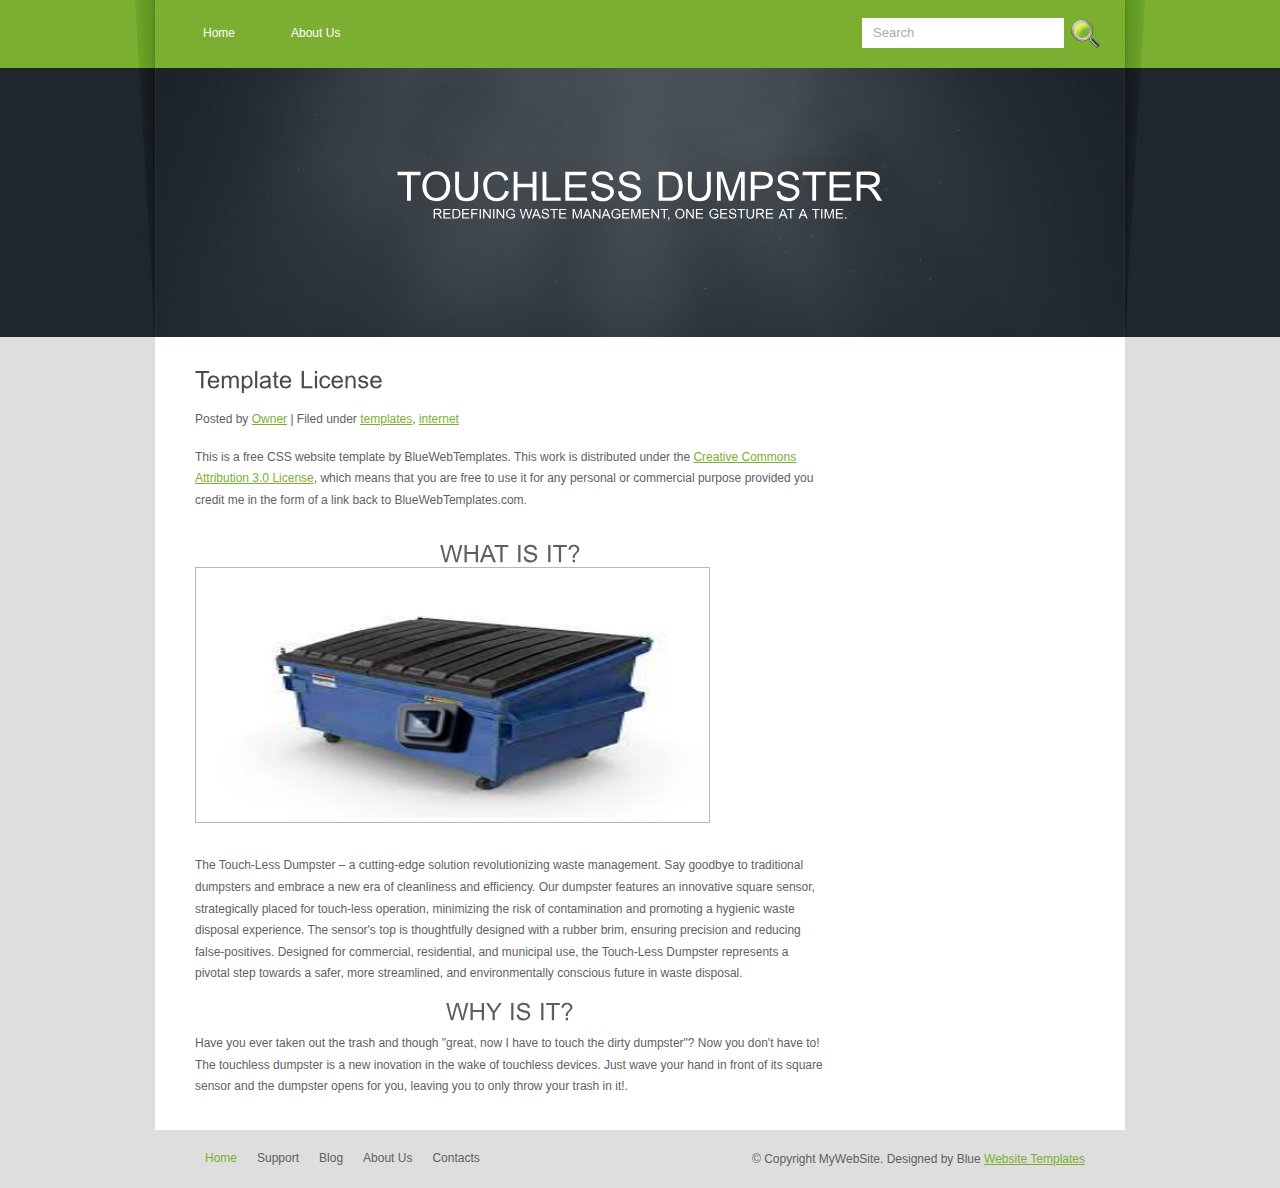
==== index.html @ 8100cb67 "Update index.html" ====
<!DOCTYPE html PUBLIC "-//W3C//DTD XHTML 1.0 Transitional//EN" "http://www.w3.org/TR/xhtml1/DTD/xhtml1-transitional.dtd">
<html xmlns="http://www.w3.org/1999/xhtml">
<head>
<title>Touchless Dumpster</title>
<link rel="icon" type="image/x-icon" href="favicon.ico">
<meta http-equiv="Content-Type" content="text/html; charset=UTF-8" />
<link href="style.css" rel="stylesheet" type="text/css" />
<script type="text/javascript" src="cufon-yui.js"></script>
<script type="text/javascript" src="arial.js"></script>
<script type="text/javascript" src="cuf_run.js"></script>
</head>
<body>
<div class="main">
  <div class="header">
    <div class="header_resize">
      <div class="menu_nav">
        <ul>
          <li class="active"><a href="index.html">Home</a></li>
          <li><a href="about.html">About Us</a></li>
        </ul>
        <div class="clr"></div>
      </div>
      <div class="searchform">
        <form id="formsearch" name="formsearch" method="post" action="#">
          <input name="button_search" src="search_btn.gif" class="button_search" type="image" />
          <span>
          <input name="editbox_search" class="editbox_search" id="editbox_search" maxlength="80" value="Search" type="text" />
          </span>
        </form>
      </div>
      <div class="clr"></div>
      <div class="logo">
        <h1><a href="index.html">Touchless Dumpster<br />
          <small>Redefining Waste Management, One Gesture at a Time.</small></a></h1>
      </div>
    </div>
  </div>
  <div class="content">
    <div class="content_resize">
      <div class="mainbar">
        <div class="article">
          <h2><span>Template License</span></h2>
          <p>Posted by <a href="#">Owner</a> | Filed under <a href="#">templates</a>, <a href="#">internet</a></p>
          <p>This is a free CSS website template by BlueWebTemplates. This work is distributed under the <a href="http://creativecommons.org/licenses/by/3.0/">Creative Commons Attribution 3.0 License</a>, which means that you are free to use it for any personal or commercial purpose provided you credit me in the form of a link back to BlueWebTemplates.com.</p>
        </div>
        <div class="article">
          <h1 style="font:normal 24px Arial, Helvetica, sans-serif; color:#5F5F5F;">What is it?</h1>
          <img src="dumpster_closed.png" width="505" height="246" alt="" />
          <p>The Touch-Less Dumpster – a cutting-edge solution revolutionizing waste management. Say goodbye to traditional dumpsters and embrace a new era of cleanliness and efficiency. Our dumpster features an innovative square sensor, strategically placed for touch-less operation, minimizing the risk of contamination and promoting a hygienic waste disposal experience. The sensor's top is thoughtfully designed with a rubber brim, ensuring precision and reducing false-positives. Designed for commercial, residential, and municipal use, the Touch-Less Dumpster represents a pivotal step towards a safer, more streamlined, and environmentally conscious future in waste disposal.</p>
		  <h1 style="font:normal 24px Arial, Helvetica, sans-serif; color:#5F5F5F;">Why is it?</h1>
		  <p>Have you ever taken out the trash and though "great, now I have to touch the dirty dumpster"? Now you don't have to! The touchless dumpster is a new inovation in the wake of touchless devices. Just wave your hand in front of its square sensor and the dumpster opens for you, leaving you to only throw your trash in it!.</p>
        </div>
      </div>

      <div class="clr"></div>
    </div>
  </div>

  <div class="footer">
    <div class="footer_resize">
      <p class="lf">&copy; Copyright MyWebSite. Designed by Blue <a href="http://www.bluewebtemplates.com/">Website Templates</a></p>
      <ul class="fmenu">
        <li class="active"><a href="index.html">Home</a></li>
        <li><a href="support.html">Support</a></li>
        <li><a href="blog.html">Blog</a></li>
        <li><a href="about.html">About Us</a></li>
        <li><a href="contact.html">Contacts</a></li>
      </ul>
      <div class="clr"></div>
    </div>
  </div>
</div>
</body>
</html>
---- style.css ----
/*
Design by http://www.bluewebtemplates.com
Released for free under a Creative Commons Attribution 3.0 License
*/
@charset "utf-8";
body { margin:0; padding:0; width:100%; color:#5f5f5f; font:normal 12px/1.8em Arial, Helvetica, sans-serif;}
html, .main { padding:0; margin:0; background:#dedede;}
.clr { clear:both; padding:0; margin:0; width:100%; font-size:0px; line-height:0px;}
h1 { margin:0; padding:0; color:#fff; font:normal 40px/1.2em Arial, Helvetica, sans-serif; text-transform:uppercase; text-align:center;}
h1 a, h1 a:hover { color:#fff; text-decoration:none;}
h1 span { color:#007236;}
h1 small { font:normal 13px/1.2em Arial, Helvetica, sans-serif;}
h2 { font:normal 24px Arial, Helvetica, sans-serif; color:#4b4b4b; padding:8px 0; margin:8px 0;}
p { margin:8px 0; padding:0 0 8px 0; font:normal 12px/1.8em Arial, Helvetica, sans-serif;}
a { color:#7baf30; text-decoration:underline;}

.header, .content, .menu_nav, .fbg, .footer, form, ol, ol li, ul, .content .mainbar, .content .sidebar { margin:0; padding:0;}
.content_resize, .fbg_resize, .footer_resize { margin:0 auto; padding:0 40px; width:890px;}

/* header */
.header { background:url(header_bg.jpg) repeat-x center top;}
.header_resize { margin:0 auto; padding:0; width:970px; height:337px;}
.header .logo { padding:100px 0 0;}

/* menu */
.menu_nav { padding-left:20px; float:left; width:auto;}
.menu_nav ul { list-style:none;}
.menu_nav ul li { margin:0 4px; float:left;}
.menu_nav ul li a { display:block; margin:0; padding:23px 24px; color:#fff; text-decoration:none;}
.menu_nav ul li.active a, .menu_nav ul li a:hover { background:url(images/menu_a.gif) repeat top;}

/* search */
.searchform { float:right; width:auto;}
#formsearch { margin:0; padding:12px 20px 0 0;}
#formsearch span { display:block; margin:6px 0; padding:0 8px 0 11px !important; padding:0 4px 0 6px; float:right; width:183px; background:#fff url(images/search.gif) no-repeat top left;}
#formsearch input.editbox_search { margin:0; padding:5px 0; float:left; width:180px; height:20px; border:none; background:none; font:normal 13px/20px Arial, Helvetica, sans-serif; color:#a8acb2;}
#formsearch input.button_search { margin:6px 0 0 0; padding:0; border:none; float:right;}

/* content */
.content_resize { padding-right:0; padding-top:16px; width:930px; background-color:#fff;}
.content .mainbar { float:left; width:630px;}
.content .mainbar img { margin-bottom:24px; padding:4px; border:1px solid #b7b7b7; background-color:#fff;}
.content .mainbar img.fl { float:left; margin-right:12px;}
.content .mainbar .article, .content .sidebar .gadget { margin:0; padding:0 0 16px 0;}
.content .sidebar { float:right; width:276px;}
ul.sb_menu, ul.ex_menu { margin:0; padding:0; list-style:none; color:#959595;}
ul.sb_menu li, ul.ex_menu li { margin:0; background:url(images/li.gif) no-repeat 0 12px;}
ul.sb_menu li { padding:4px 0; border-bottom:1px solid #e3e3e3; width:220px;}
ul.ex_menu li { padding:4px 0 8px;}
ul.sb_menu li a, ul.ex_menu li a { color:#5f5f5f; text-decoration:none; margin-left:-16px; padding-left:16px;}
ul.sb_menu li a:hover, ul.ex_menu li a:hover { color:#7baf30; font-weight:bold; background:url(images/li_a.gif) no-repeat left center;}
ul.sb_menu li a:hover { text-decoration:underline;}
ul.ex_menu li a:hover { text-decoration:none;}

/* subpages */
.content .mainbar .comment { margin:0; padding:16px 0 0 0;}
.content .mainbar .comment img.userpic { border:1px solid #dedede; margin:10px 16px 0 0; padding:0; float:left;}

/* fbg */
.fbg_resize { background-color:#fff; padding:24px 40px;}
.fbg img { border:1px solid #d6d6d6;}
.fbg .col { margin:0; float:left;}
.fbg .c1 { padding:0 16px 0 0; width:296px;}
.fbg .c2 { padding:0 16px; width:240px;}
.fbg .c3 { padding:0 0 0 16px; width:290px;}
.fbg .c1 img { margin:8px 16px 4px 0; float:left;}

/* footer */
.footer { padding:16px;}
.footer p.lf { margin:0; padding:4px 0; float:right; width:auto; line-height:1.5em;}
ul.fmenu { margin:0; padding:2px 0; list-style:none; float:left; width:auto;}
ul.fmenu li { margin:0; padding:0 4px; float:left;}
ul.fmenu li a { color:#5f5f5f; text-decoration:none; padding:2px 6px;}
ul.fmenu li a:hover, ul.fmenu li.active a { color:#7baf30;}
ul.fmenu li a:hover { text-decoration:underline;}

/* form */
ol { list-style:none;}
ol li { display:block; clear:both;}
ol li label { display:block; margin:0; padding:16px 0 0 0;}
ol li input.text { width:480px; border:1px solid #c0c0c0; margin:2px 0; padding:5px 2px; height:16px; background:#fff;}
ol li textarea { width:480px; border:1px solid #c0c0c0; margin:2px 0; padding:2px; background:#fff;}
ol li .send { margin:16px 0 0 0;}
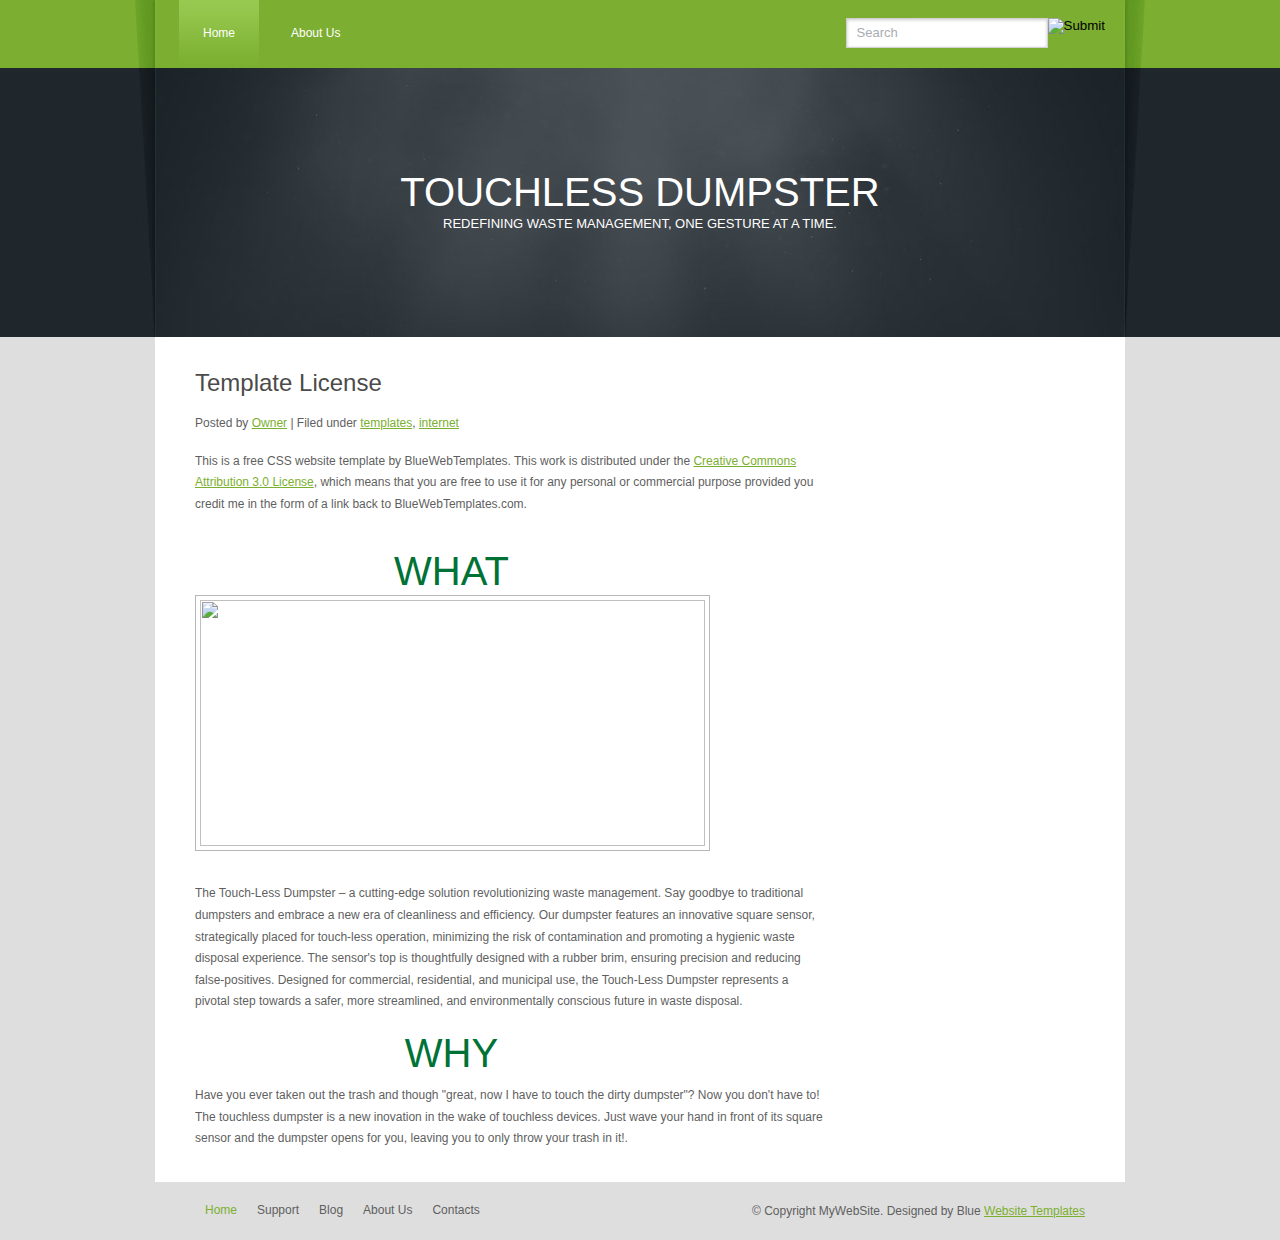
==== commit 089a78cb: "Update index.html" ====
--- a/index.html
+++ b/index.html
@@ -2,12 +2,13 @@
 <html xmlns="http://www.w3.org/1999/xhtml">
 <head>
 <title>Touchless Dumpster</title>
-<link rel="icon" type="image/x-icon" href="favicon.ico">
+<link rel="icon" type="image/x-icon" href="images/favicon.ico">
 <meta http-equiv="Content-Type" content="text/html; charset=UTF-8" />
+<meta name="viewport" content="width=device-width, initial-scale=1">
 <link href="style.css" rel="stylesheet" type="text/css" />
-<script type="text/javascript" src="cufon-yui.js"></script>
-<script type="text/javascript" src="arial.js"></script>
-<script type="text/javascript" src="cuf_run.js"></script>
+<script type="text/javascript" src="js/cufon-yui.js"></script>
+<script type="text/javascript" src="js/arial.js"></script>
+<script type="text/javascript" src="js/cuf_run.js"></script>
 </head>
 <body>
 <div class="main">
@@ -16,13 +17,13 @@
       <div class="menu_nav">
         <ul>
           <li class="active"><a href="index.html">Home</a></li>
-          <li><a href="about.html">About Us</a></li>
+          <li><a href="support.html">About Us</a></li>
         </ul>
         <div class="clr"></div>
       </div>
       <div class="searchform">
         <form id="formsearch" name="formsearch" method="post" action="#">
-          <input name="button_search" src="search_btn.gif" class="button_search" type="image" />
+          <input name="button_search" src="images/search_btn.gif" class="button_search" type="image" />
           <span>
           <input name="editbox_search" class="editbox_search" id="editbox_search" maxlength="80" value="Search" type="text" />
           </span>
@@ -44,10 +45,10 @@
           <p>This is a free CSS website template by BlueWebTemplates. This work is distributed under the <a href="http://creativecommons.org/licenses/by/3.0/">Creative Commons Attribution 3.0 License</a>, which means that you are free to use it for any personal or commercial purpose provided you credit me in the form of a link back to BlueWebTemplates.com.</p>
         </div>
         <div class="article">
-          <h1 style="font:normal 24px Arial, Helvetica, sans-serif; color:#5F5F5F;">What is it?</h1>
-          <img src="dumpster_closed.png" width="505" height="246" alt="" />
+          <h1 class="h1_diff"><span>What</span> is it?</h1>
+          <img src="images/dumpster_closed.png" width="505" height="246" alt="" />
           <p>The Touch-Less Dumpster – a cutting-edge solution revolutionizing waste management. Say goodbye to traditional dumpsters and embrace a new era of cleanliness and efficiency. Our dumpster features an innovative square sensor, strategically placed for touch-less operation, minimizing the risk of contamination and promoting a hygienic waste disposal experience. The sensor's top is thoughtfully designed with a rubber brim, ensuring precision and reducing false-positives. Designed for commercial, residential, and municipal use, the Touch-Less Dumpster represents a pivotal step towards a safer, more streamlined, and environmentally conscious future in waste disposal.</p>
-		  <h1 style="font:normal 24px Arial, Helvetica, sans-serif; color:#5F5F5F;">Why is it?</h1>
+		  <h1 class="h1_diff"><span>Why</span> is it?</h1>
 		  <p>Have you ever taken out the trash and though "great, now I have to touch the dirty dumpster"? Now you don't have to! The touchless dumpster is a new inovation in the wake of touchless devices. Just wave your hand in front of its square sensor and the dumpster opens for you, leaving you to only throw your trash in it!.</p>
         </div>
       </div>
--- a/style.css
+++ b/style.css
@@ -18,7 +18,7 @@
 .content_resize, .fbg_resize, .footer_resize { margin:0 auto; padding:0 40px; width:890px;}
 
 /* header */
-.header { background:url(header_bg.jpg) repeat-x center top;}
+.header { background:url('header_bg.jpg') repeat-x center top;}
 .header_resize { margin:0 auto; padding:0; width:970px; height:337px;}
 .header .logo { padding:100px 0 0;}
 
@@ -27,12 +27,12 @@
 .menu_nav ul { list-style:none;}
 .menu_nav ul li { margin:0 4px; float:left;}
 .menu_nav ul li a { display:block; margin:0; padding:23px 24px; color:#fff; text-decoration:none;}
-.menu_nav ul li.active a, .menu_nav ul li a:hover { background:url(images/menu_a.gif) repeat top;}
+.menu_nav ul li.active a, .menu_nav ul li a:hover { background:url(menu_a.gif) repeat top;}
 
 /* search */
 .searchform { float:right; width:auto;}
 #formsearch { margin:0; padding:12px 20px 0 0;}
-#formsearch span { display:block; margin:6px 0; padding:0 8px 0 11px !important; padding:0 4px 0 6px; float:right; width:183px; background:#fff url(images/search.gif) no-repeat top left;}
+#formsearch span { display:block; margin:6px 0; padding:0 8px 0 11px !important; padding:0 4px 0 6px; float:right; width:183px; background:#fff url(search.gif) no-repeat top left;}
 #formsearch input.editbox_search { margin:0; padding:5px 0; float:left; width:180px; height:20px; border:none; background:none; font:normal 13px/20px Arial, Helvetica, sans-serif; color:#a8acb2;}
 #formsearch input.button_search { margin:6px 0 0 0; padding:0; border:none; float:right;}
 
@@ -44,11 +44,11 @@
 .content .mainbar .article, .content .sidebar .gadget { margin:0; padding:0 0 16px 0;}
 .content .sidebar { float:right; width:276px;}
 ul.sb_menu, ul.ex_menu { margin:0; padding:0; list-style:none; color:#959595;}
-ul.sb_menu li, ul.ex_menu li { margin:0; background:url(images/li.gif) no-repeat 0 12px;}
+ul.sb_menu li, ul.ex_menu li { margin:0; background:url(li.gif) no-repeat 0 12px;}
 ul.sb_menu li { padding:4px 0; border-bottom:1px solid #e3e3e3; width:220px;}
 ul.ex_menu li { padding:4px 0 8px;}
 ul.sb_menu li a, ul.ex_menu li a { color:#5f5f5f; text-decoration:none; margin-left:-16px; padding-left:16px;}
-ul.sb_menu li a:hover, ul.ex_menu li a:hover { color:#7baf30; font-weight:bold; background:url(images/li_a.gif) no-repeat left center;}
+ul.sb_menu li a:hover, ul.ex_menu li a:hover { color:#7baf30; font-weight:bold; background:url(li_a.gif) no-repeat left center;}
 ul.sb_menu li a:hover { text-decoration:underline;}
 ul.ex_menu li a:hover { text-decoration:none;}
 
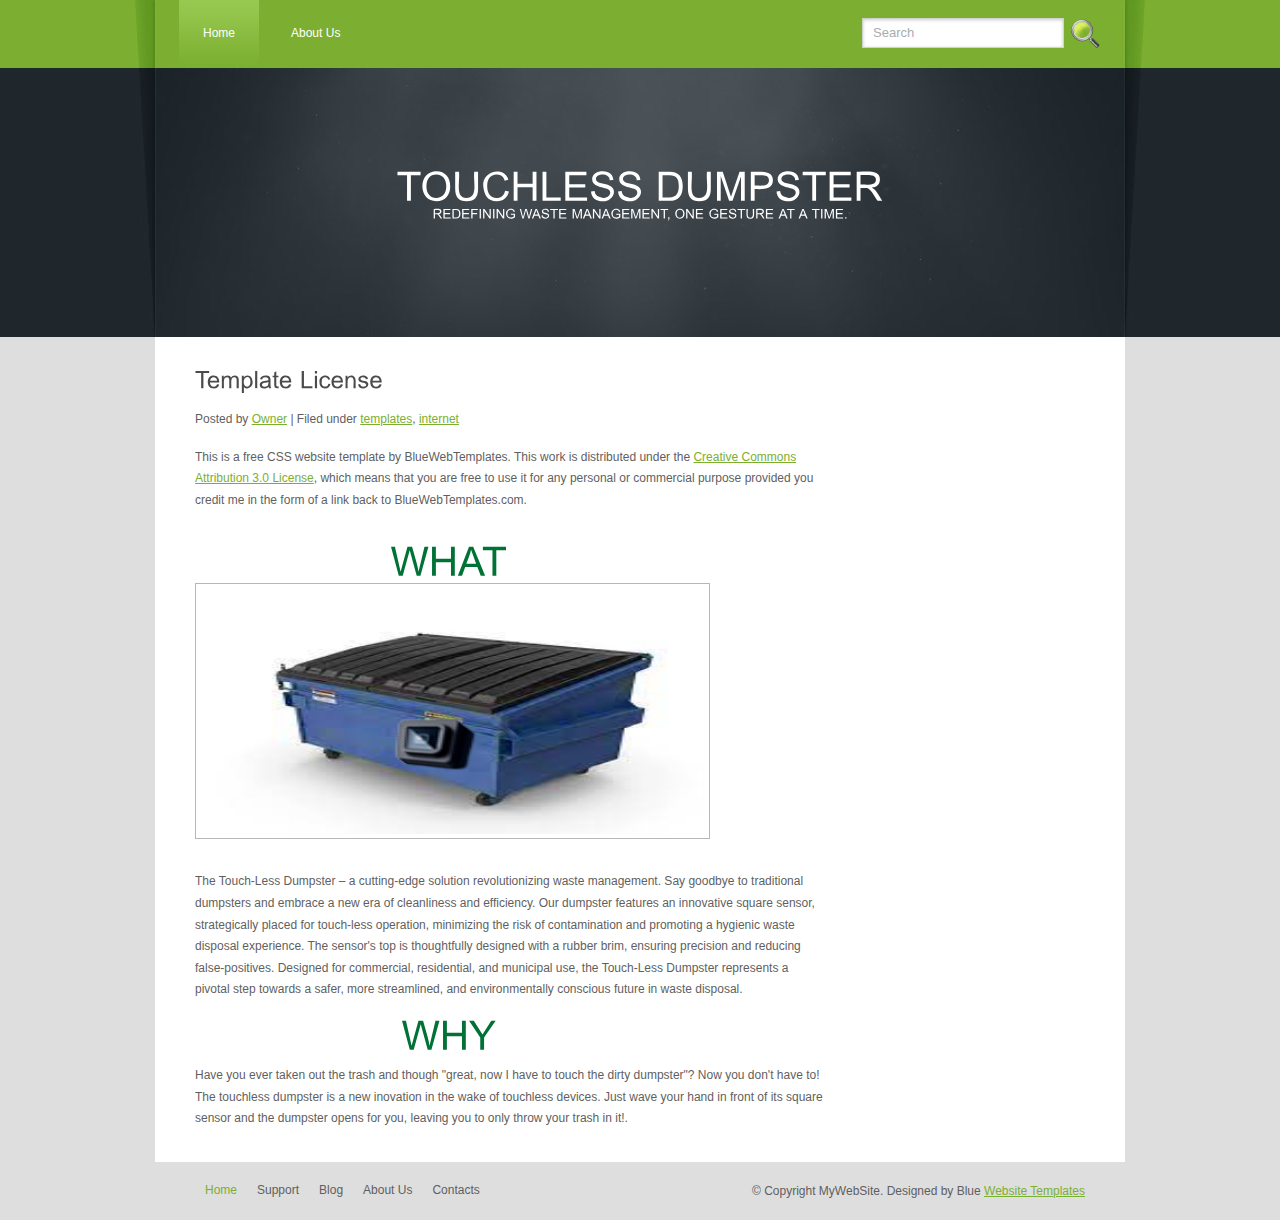
==== commit 7cc012ba: "Update index.html" ====
--- a/index.html
+++ b/index.html
@@ -2,13 +2,13 @@
 <html xmlns="http://www.w3.org/1999/xhtml">
 <head>
 <title>Touchless Dumpster</title>
-<link rel="icon" type="image/x-icon" href="images/favicon.ico">
+<link rel="icon" type="image/x-icon" href="favicon.ico">
 <meta http-equiv="Content-Type" content="text/html; charset=UTF-8" />
 <meta name="viewport" content="width=device-width, initial-scale=1">
 <link href="style.css" rel="stylesheet" type="text/css" />
-<script type="text/javascript" src="js/cufon-yui.js"></script>
-<script type="text/javascript" src="js/arial.js"></script>
-<script type="text/javascript" src="js/cuf_run.js"></script>
+<script type="text/javascript" src="cufon-yui.js"></script>
+<script type="text/javascript" src="arial.js"></script>
+<script type="text/javascript" src="cuf_run.js"></script>
 </head>
 <body>
 <div class="main">
@@ -17,13 +17,13 @@
       <div class="menu_nav">
         <ul>
           <li class="active"><a href="index.html">Home</a></li>
-          <li><a href="support.html">About Us</a></li>
+          <li><a href="about.html">About Us</a></li>
         </ul>
         <div class="clr"></div>
       </div>
       <div class="searchform">
         <form id="formsearch" name="formsearch" method="post" action="#">
-          <input name="button_search" src="images/search_btn.gif" class="button_search" type="image" />
+          <input name="button_search" src="search_btn.gif" class="button_search" type="image" />
           <span>
           <input name="editbox_search" class="editbox_search" id="editbox_search" maxlength="80" value="Search" type="text" />
           </span>
@@ -46,7 +46,7 @@
         </div>
         <div class="article">
           <h1 class="h1_diff"><span>What</span> is it?</h1>
-          <img src="images/dumpster_closed.png" width="505" height="246" alt="" />
+          <img src="dumpster_closed.png" width="505" height="246" alt="" />
           <p>The Touch-Less Dumpster – a cutting-edge solution revolutionizing waste management. Say goodbye to traditional dumpsters and embrace a new era of cleanliness and efficiency. Our dumpster features an innovative square sensor, strategically placed for touch-less operation, minimizing the risk of contamination and promoting a hygienic waste disposal experience. The sensor's top is thoughtfully designed with a rubber brim, ensuring precision and reducing false-positives. Designed for commercial, residential, and municipal use, the Touch-Less Dumpster represents a pivotal step towards a safer, more streamlined, and environmentally conscious future in waste disposal.</p>
 		  <h1 class="h1_diff"><span>Why</span> is it?</h1>
 		  <p>Have you ever taken out the trash and though "great, now I have to touch the dirty dumpster"? Now you don't have to! The touchless dumpster is a new inovation in the wake of touchless devices. Just wave your hand in front of its square sensor and the dumpster opens for you, leaving you to only throw your trash in it!.</p>
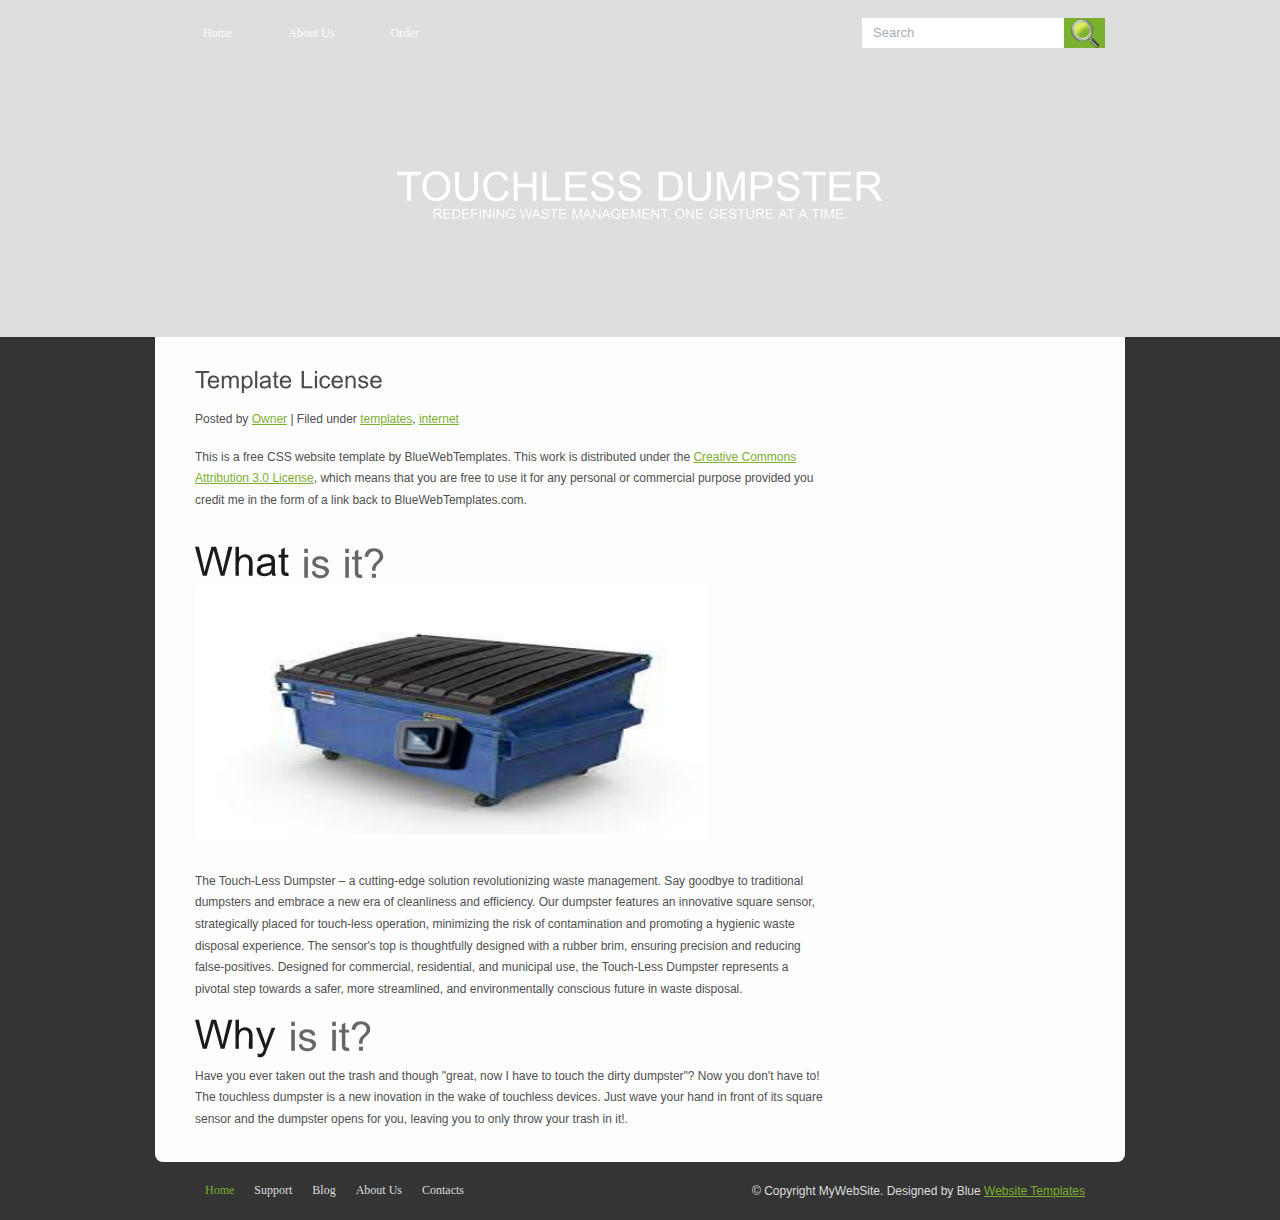
==== commit 96b6f022: "Update index.html" ====
--- a/index.html
+++ b/index.html
@@ -18,6 +18,7 @@
         <ul>
           <li class="active"><a href="index.html">Home</a></li>
           <li><a href="about.html">About Us</a></li>
+          <li><a href="order.html">Order</a></li>
         </ul>
         <div class="clr"></div>
       </div>
--- a/style.css
+++ b/style.css
@@ -3,10 +3,16 @@
 Released for free under a Creative Commons Attribution 3.0 License
 */
 @charset "utf-8";
-body { margin:0; padding:0; width:100%; color:#5f5f5f; font:normal 12px/1.8em Arial, Helvetica, sans-serif;}
-html, .main { padding:0; margin:0; background:#dedede;}
+@font-face {
+  font-family: Raleway;
+  src: url(Raleway-VariableFont_wght.ttf);
+}
+body { margin:0; padding:0; width:100%; color:#505050; font:normal 12px/1.8em Raleway;}
+html, .main { padding:0; margin:0; background-color:#dedede;}
 .clr { clear:both; padding:0; margin:0; width:100%; font-size:0px; line-height:0px;}
 h1 { margin:0; padding:0; color:#fff; font:normal 40px/1.2em Arial, Helvetica, sans-serif; text-transform:uppercase; text-align:center;}
+.h1_diff {margin:0; padding:0; color:#fff; font:normal 40px/1.2em Raleway; color:#666666; text-transform:none; text-align:justify;}
+.h1_diff span {margin:0; padding:0; color:#fff; font:normal 40px/1.2em Arial, Helvetica, sans-serif; color:#1b1b1b;}
 h1 a, h1 a:hover { color:#fff; text-decoration:none;}
 h1 span { color:#007236;}
 h1 small { font:normal 13px/1.2em Arial, Helvetica, sans-serif;}
@@ -18,42 +24,66 @@
 .content_resize, .fbg_resize, .footer_resize { margin:0 auto; padding:0 40px; width:890px;}
 
 /* header */
-.header { background:url('header_bg.jpg') repeat-x center top;}
+.header { background:url(images/header_bg.jpg) repeat-x center top; }
 .header_resize { margin:0 auto; padding:0; width:970px; height:337px;}
-.header .logo { padding:100px 0 0;}
+.header .logo{ padding:100px 0 0;}
 
 /* menu */
 .menu_nav { padding-left:20px; float:left; width:auto;}
 .menu_nav ul { list-style:none;}
-.menu_nav ul li { margin:0 4px; float:left;}
-.menu_nav ul li a { display:block; margin:0; padding:23px 24px; color:#fff; text-decoration:none;}
-.menu_nav ul li.active a, .menu_nav ul li a:hover { background:url(menu_a.gif) repeat top;}
+.menu_nav ul li { margin:0 4px; float:left; }
+.menu_nav ul li a { display:block; margin:0; padding:23px 24px; color:#fff; text-decoration:none; }
+.menu_nav ul li.active a, .menu_nav ul li a:hover { background:url(images/menu_a.gif) repeat top; }
+
+
+        .fancy-button {
+            display: inline-block;
+            padding: 15px 30px;
+            font-size: 18px;
+            font-weight: bold;
+            text-align: center;
+            text-decoration: none;
+            cursor: pointer;
+            border-radius: 8px;
+            transition: background-color 0.3s, color 0.3s;
+            background-color: #b2fa46;
+            color: #ffffff;
+            border: 2px solid #3498db;
+            box-shadow: 0 4px 6px rgba(0, 0, 0, 0.1);
+        }
+
+        .fancy-button:hover {
+            background-color: #2980b9;
+            border-color: #2980b9;
+        }
+
 
 /* search */
 .searchform { float:right; width:auto;}
-#formsearch { margin:0; padding:12px 20px 0 0;}
-#formsearch span { display:block; margin:6px 0; padding:0 8px 0 11px !important; padding:0 4px 0 6px; float:right; width:183px; background:#fff url(search.gif) no-repeat top left;}
+#formsearch { margin:0; padding:12px 20px 0 0; }
+#formsearch span { display:block; margin:6px 0; padding:0 8px 0 11px !important; padding:0 4px 0 6px; float:right; width:183px; background:#fff url(images/search.gif) no-repeat top left;}
 #formsearch input.editbox_search { margin:0; padding:5px 0; float:left; width:180px; height:20px; border:none; background:none; font:normal 13px/20px Arial, Helvetica, sans-serif; color:#a8acb2;}
 #formsearch input.button_search { margin:6px 0 0 0; padding:0; border:none; float:right;}
 
 /* content */
-.content_resize { padding-right:0; padding-top:16px; width:930px; background-color:#fff;}
+.content {background-color: #343434;}
+.content_resize { padding-right:0; padding-top:16px; width:930px; background-color:#fdfdfd; border-radius: 0px 0px 8px 8px;}
 .content .mainbar { float:left; width:630px;}
-.content .mainbar img { margin-bottom:24px; padding:4px; border:1px solid #b7b7b7; background-color:#fff;}
+.content .mainbar img { margin-bottom:24px; padding:4px; background-color:#fff;}
 .content .mainbar img.fl { float:left; margin-right:12px;}
 .content .mainbar .article, .content .sidebar .gadget { margin:0; padding:0 0 16px 0;}
 .content .sidebar { float:right; width:276px;}
 ul.sb_menu, ul.ex_menu { margin:0; padding:0; list-style:none; color:#959595;}
-ul.sb_menu li, ul.ex_menu li { margin:0; background:url(li.gif) no-repeat 0 12px;}
+ul.sb_menu li, ul.ex_menu li { margin:0; background:url(images/li.gif) no-repeat 0 12px;}
 ul.sb_menu li { padding:4px 0; border-bottom:1px solid #e3e3e3; width:220px;}
 ul.ex_menu li { padding:4px 0 8px;}
 ul.sb_menu li a, ul.ex_menu li a { color:#5f5f5f; text-decoration:none; margin-left:-16px; padding-left:16px;}
-ul.sb_menu li a:hover, ul.ex_menu li a:hover { color:#7baf30; font-weight:bold; background:url(li_a.gif) no-repeat left center;}
+ul.sb_menu li a:hover, ul.ex_menu li a:hover { color:#7baf30; font-weight:bold; background:url(images/li_a.gif) no-repeat left center;}
 ul.sb_menu li a:hover { text-decoration:underline;}
 ul.ex_menu li a:hover { text-decoration:none;}
 
 /* subpages */
-.content .mainbar .comment { margin:0; padding:16px 0 0 0;}
+.content .mainbar .comment { margin:0; padding:16px 0 0 0; background-color: #dedede;}
 .content .mainbar .comment img.userpic { border:1px solid #dedede; margin:10px 16px 0 0; padding:0; float:left;}
 
 /* fbg */
@@ -66,11 +96,11 @@
 .fbg .c1 img { margin:8px 16px 4px 0; float:left;}
 
 /* footer */
-.footer { padding:16px;}
-.footer p.lf { margin:0; padding:4px 0; float:right; width:auto; line-height:1.5em;}
+.footer { padding:16px; background-color: #343434;}
+.footer p.lf { margin:0; padding:4px 0; float:right; width:auto; line-height:1.5em; color: #dedede}
 ul.fmenu { margin:0; padding:2px 0; list-style:none; float:left; width:auto;}
 ul.fmenu li { margin:0; padding:0 4px; float:left;}
-ul.fmenu li a { color:#5f5f5f; text-decoration:none; padding:2px 6px;}
+ul.fmenu li a { color:#5f5f5f; text-decoration:none; padding:2px 6px; color: #dedede;}
 ul.fmenu li a:hover, ul.fmenu li.active a { color:#7baf30;}
 ul.fmenu li a:hover { text-decoration:underline;}
 
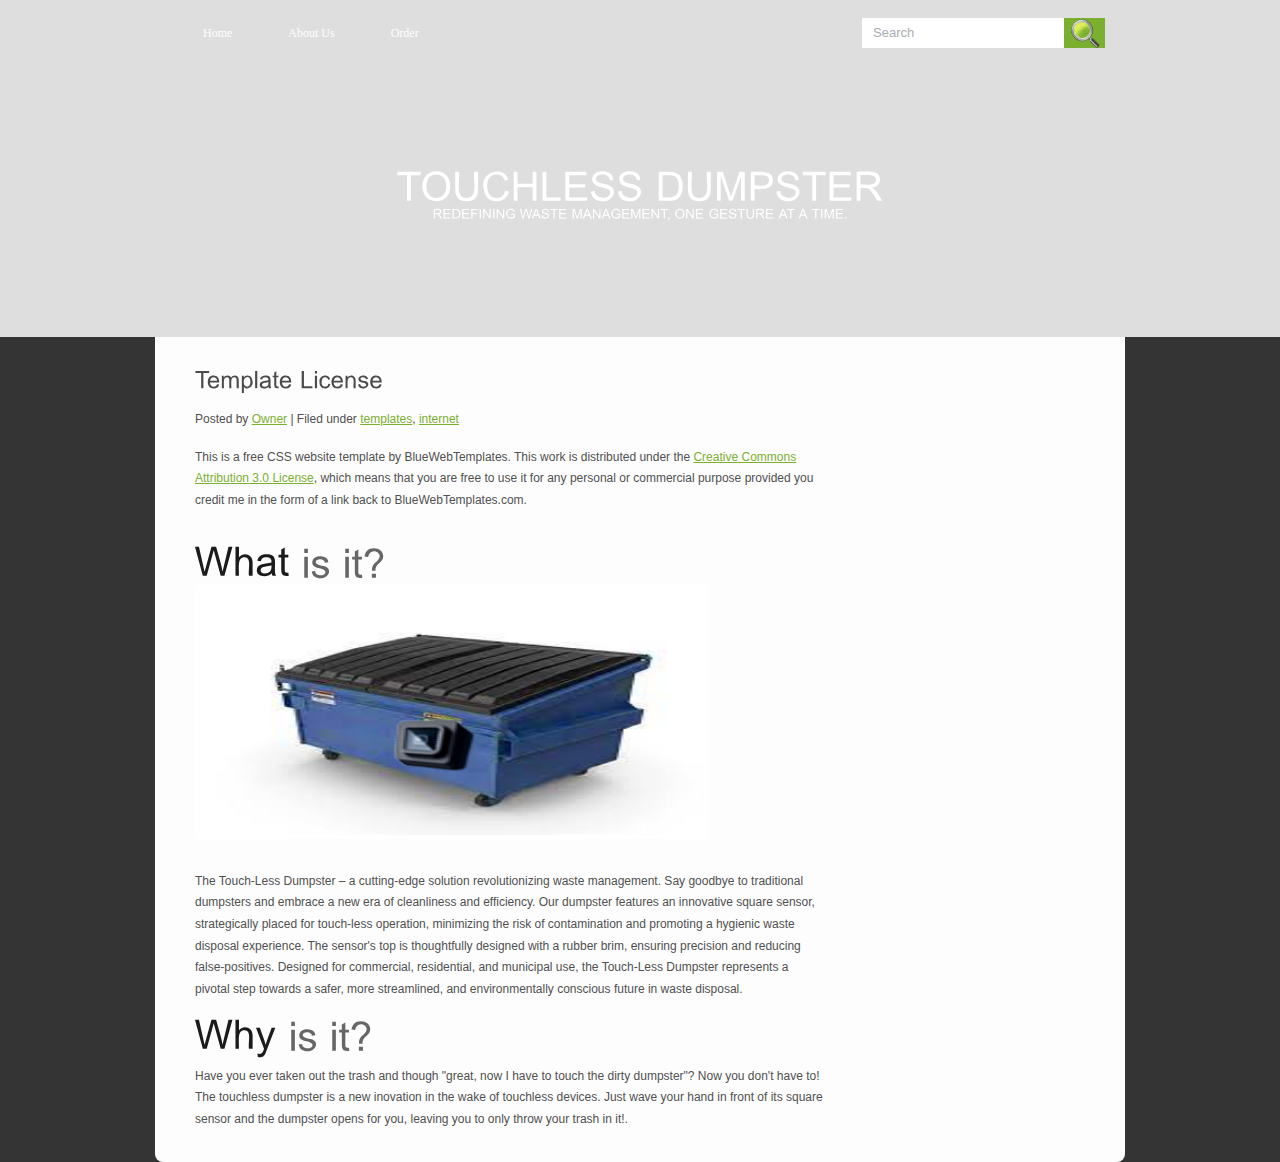
==== commit e1860076: "Update index.html" ====
--- a/index.html
+++ b/index.html
@@ -58,19 +58,7 @@
     </div>
   </div>
 
-  <div class="footer">
-    <div class="footer_resize">
-      <p class="lf">&copy; Copyright MyWebSite. Designed by Blue <a href="http://www.bluewebtemplates.com/">Website Templates</a></p>
-      <ul class="fmenu">
-        <li class="active"><a href="index.html">Home</a></li>
-        <li><a href="support.html">Support</a></li>
-        <li><a href="blog.html">Blog</a></li>
-        <li><a href="about.html">About Us</a></li>
-        <li><a href="contact.html">Contacts</a></li>
-      </ul>
-      <div class="clr"></div>
-    </div>
-  </div>
+
 </div>
 </body>
 </html>
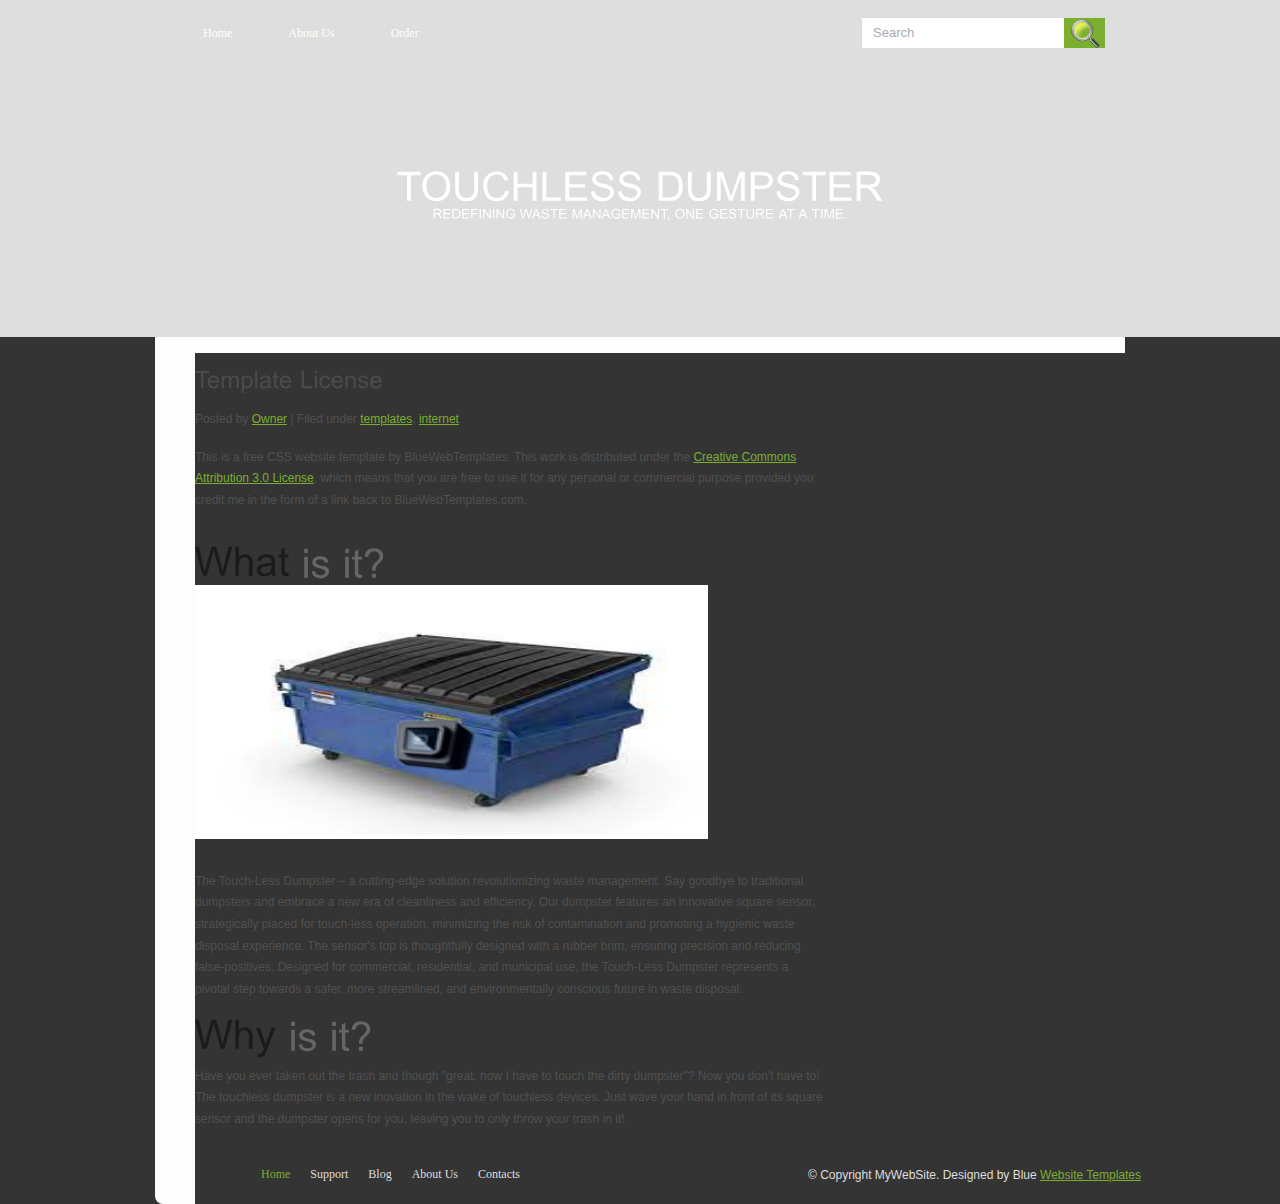
==== commit 593fdbfd: "Update index.html" ====
--- a/index.html
+++ b/index.html
@@ -53,7 +53,19 @@
 		  <p>Have you ever taken out the trash and though "great, now I have to touch the dirty dumpster"? Now you don't have to! The touchless dumpster is a new inovation in the wake of touchless devices. Just wave your hand in front of its square sensor and the dumpster opens for you, leaving you to only throw your trash in it!.</p>
         </div>
       </div>
-
+  <div class="footer">
+    <div class="footer_resize">
+      <p class="lf">&copy; Copyright MyWebSite. Designed by Blue <a href="http://www.bluewebtemplates.com/">Website Templates</a></p>
+      <ul class="fmenu">
+        <li class="active"><a href="index.html">Home</a></li>
+        <li><a href="support.html">Support</a></li>
+        <li><a href="blog.html">Blog</a></li>
+        <li><a href="about.html">About Us</a></li>
+        <li><a href="contact.html">Contacts</a></li>
+      </ul>
+      <div class="clr"></div>
+    </div>
+  </div>
       <div class="clr"></div>
     </div>
   </div>
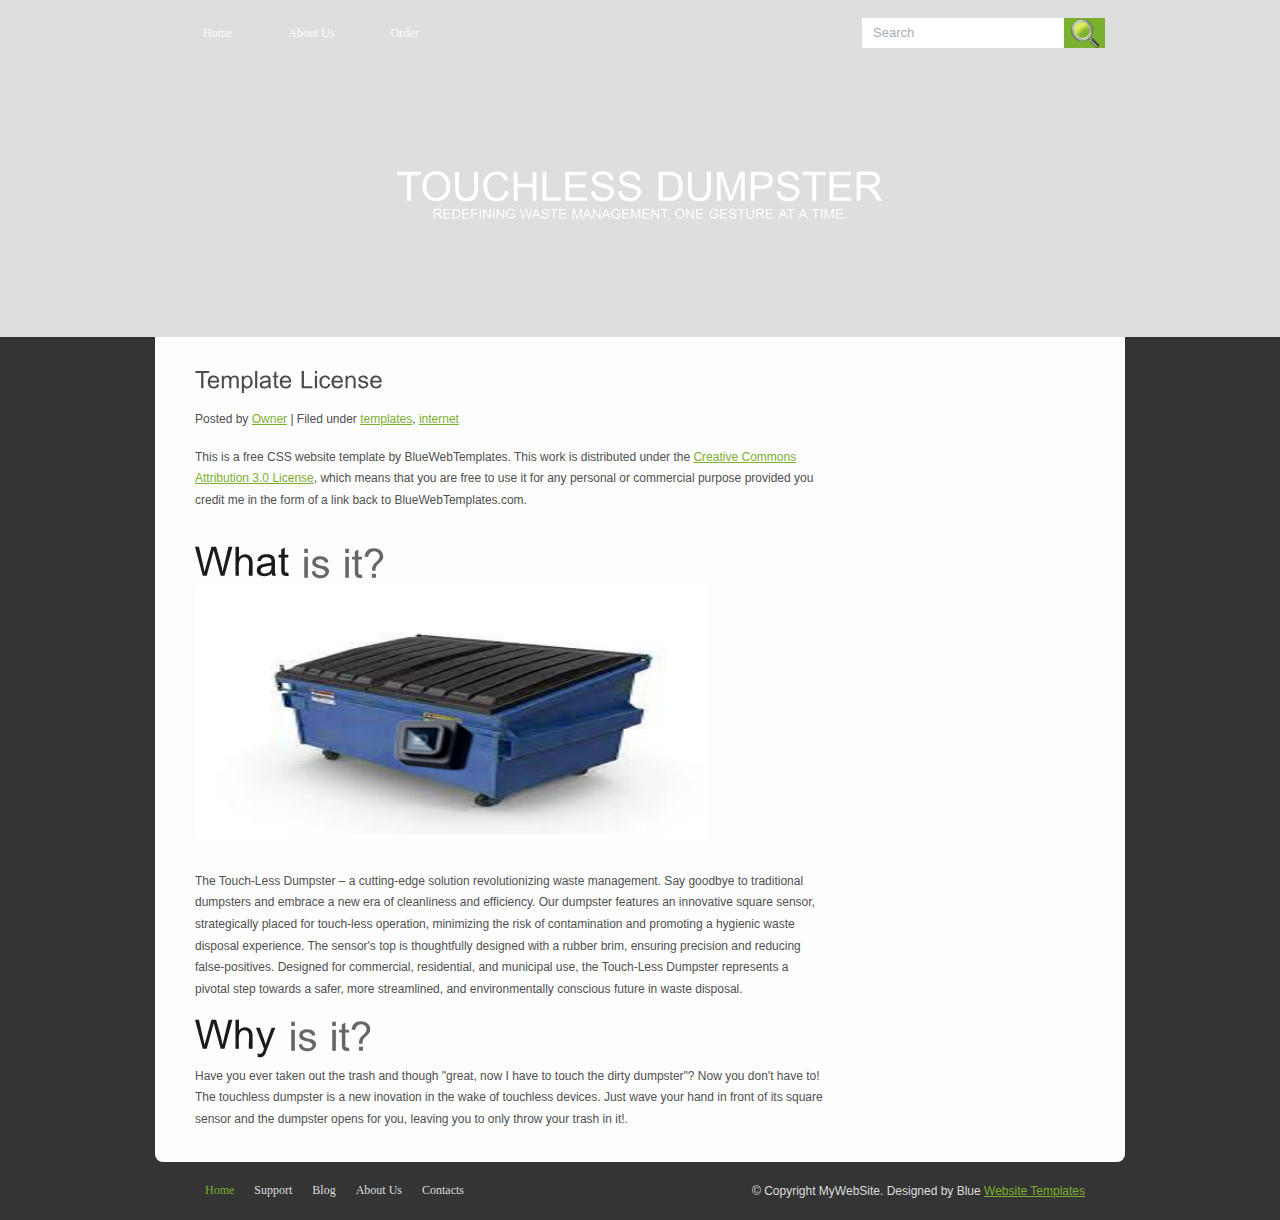
==== commit 247ab85e: "Update index.html" ====
--- a/index.html
+++ b/index.html
@@ -53,6 +53,11 @@
 		  <p>Have you ever taken out the trash and though "great, now I have to touch the dirty dumpster"? Now you don't have to! The touchless dumpster is a new inovation in the wake of touchless devices. Just wave your hand in front of its square sensor and the dumpster opens for you, leaving you to only throw your trash in it!.</p>
         </div>
       </div>
+
+      <div class="clr"></div>
+    </div>
+  </div>
+
   <div class="footer">
     <div class="footer_resize">
       <p class="lf">&copy; Copyright MyWebSite. Designed by Blue <a href="http://www.bluewebtemplates.com/">Website Templates</a></p>
@@ -66,11 +71,6 @@
       <div class="clr"></div>
     </div>
   </div>
-      <div class="clr"></div>
-    </div>
-  </div>
-
-
 </div>
 </body>
 </html>
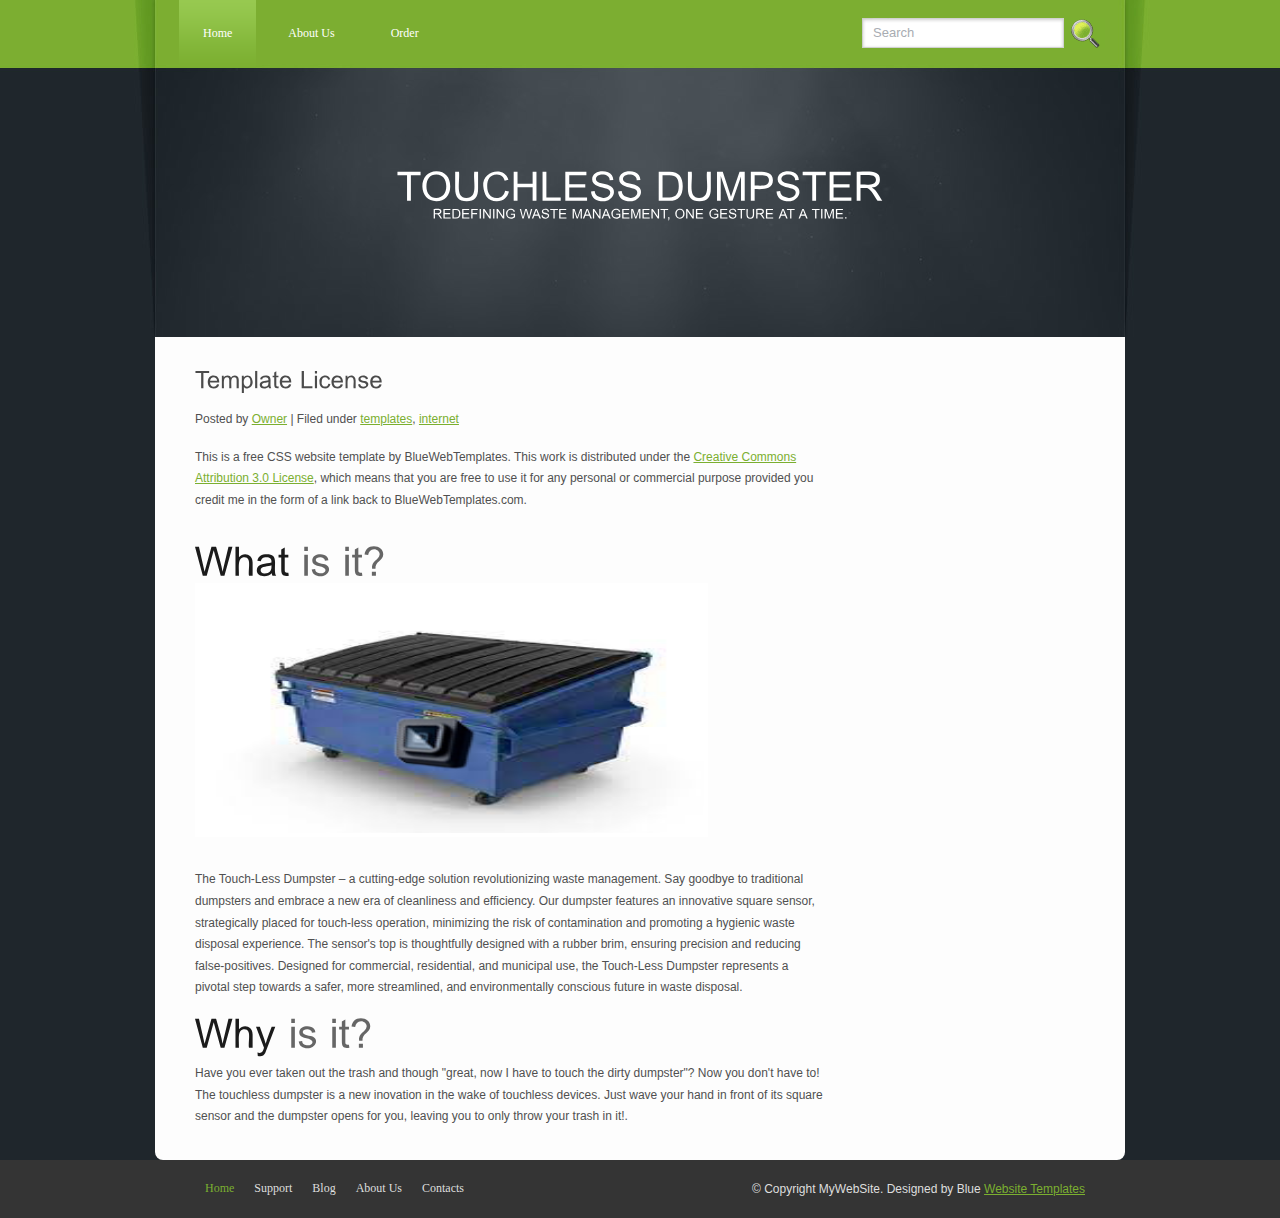
==== commit a5172db2: "Update index.html" ====
--- a/index.html
+++ b/index.html
@@ -3,7 +3,6 @@
 <head>
 <title>Touchless Dumpster</title>
 <link rel="icon" type="image/x-icon" href="favicon.ico">
-<meta http-equiv="Content-Type" content="text/html; charset=UTF-8" />
 <meta name="viewport" content="width=device-width, initial-scale=1">
 <link href="style.css" rel="stylesheet" type="text/css" />
 <script type="text/javascript" src="cufon-yui.js"></script>
--- a/style.css
+++ b/style.css
@@ -12,7 +12,7 @@
 .clr { clear:both; padding:0; margin:0; width:100%; font-size:0px; line-height:0px;}
 h1 { margin:0; padding:0; color:#fff; font:normal 40px/1.2em Arial, Helvetica, sans-serif; text-transform:uppercase; text-align:center;}
 .h1_diff {margin:0; padding:0; color:#fff; font:normal 40px/1.2em Raleway; color:#666666; text-transform:none; text-align:justify;}
-.h1_diff span {margin:0; padding:0; color:#fff; font:normal 40px/1.2em Arial, Helvetica, sans-serif; color:#1b1b1b;}
+.h1_diff span {margin:0; padding:0; color:#fff; font:normal 40px/1.2em Raleway; color:#1b1b1b;}
 h1 a, h1 a:hover { color:#fff; text-decoration:none;}
 h1 span { color:#007236;}
 h1 small { font:normal 13px/1.2em Arial, Helvetica, sans-serif;}
@@ -24,16 +24,16 @@
 .content_resize, .fbg_resize, .footer_resize { margin:0 auto; padding:0 40px; width:890px;}
 
 /* header */
-.header { background:url(images/header_bg.jpg) repeat-x center top; }
-.header_resize { margin:0 auto; padding:0; width:970px; height:337px;}
-.header .logo{ padding:100px 0 0;}
+.header { background:url(header_bg.jpg) repeat-x center top; }
+.header_resize { margin:0 auto; padding:0; width:970px; height:337px; }
+.header .logo{ padding:100px 0 0; }
 
 /* menu */
 .menu_nav { padding-left:20px; float:left; width:auto;}
 .menu_nav ul { list-style:none;}
 .menu_nav ul li { margin:0 4px; float:left; }
 .menu_nav ul li a { display:block; margin:0; padding:23px 24px; color:#fff; text-decoration:none; }
-.menu_nav ul li.active a, .menu_nav ul li a:hover { background:url(images/menu_a.gif) repeat top; }
+.menu_nav ul li.active a, .menu_nav ul li a:hover { background:url(menu_a.gif) repeat top; }
 
 
         .fancy-button {
@@ -61,12 +61,13 @@
 /* search */
 .searchform { float:right; width:auto;}
 #formsearch { margin:0; padding:12px 20px 0 0; }
-#formsearch span { display:block; margin:6px 0; padding:0 8px 0 11px !important; padding:0 4px 0 6px; float:right; width:183px; background:#fff url(images/search.gif) no-repeat top left;}
+#formsearch span { display:block; margin:6px 0; padding:0 8px 0 11px !important; padding:0 4px 0 6px; float:right; width:183px; background:#fff url(search.gif) no-repeat top left;}
 #formsearch input.editbox_search { margin:0; padding:5px 0; float:left; width:180px; height:20px; border:none; background:none; font:normal 13px/20px Arial, Helvetica, sans-serif; color:#a8acb2;}
 #formsearch input.button_search { margin:6px 0 0 0; padding:0; border:none; float:right;}
 
 /* content */
-.content {background-color: #343434;}
+.content {background-color: #1f262c;}
+.section { color: #007236; }
 .content_resize { padding-right:0; padding-top:16px; width:930px; background-color:#fdfdfd; border-radius: 0px 0px 8px 8px;}
 .content .mainbar { float:left; width:630px;}
 .content .mainbar img { margin-bottom:24px; padding:4px; background-color:#fff;}
@@ -74,11 +75,11 @@
 .content .mainbar .article, .content .sidebar .gadget { margin:0; padding:0 0 16px 0;}
 .content .sidebar { float:right; width:276px;}
 ul.sb_menu, ul.ex_menu { margin:0; padding:0; list-style:none; color:#959595;}
-ul.sb_menu li, ul.ex_menu li { margin:0; background:url(images/li.gif) no-repeat 0 12px;}
-ul.sb_menu li { padding:4px 0; border-bottom:1px solid #e3e3e3; width:220px;}
+ul.sb_menu li, ul.ex_menu li { margin:0; background:url(li.gif) no-repeat 0 12px;}
+ul.sb_menu li { padding:4px 0; width:220px;}
 ul.ex_menu li { padding:4px 0 8px;}
 ul.sb_menu li a, ul.ex_menu li a { color:#5f5f5f; text-decoration:none; margin-left:-16px; padding-left:16px;}
-ul.sb_menu li a:hover, ul.ex_menu li a:hover { color:#7baf30; font-weight:bold; background:url(images/li_a.gif) no-repeat left center;}
+ul.sb_menu li a:hover, ul.ex_menu li a:hover { color:#7baf30; font-weight:bold; background:url(li_a.gif) no-repeat left center;}
 ul.sb_menu li a:hover { text-decoration:underline;}
 ul.ex_menu li a:hover { text-decoration:none;}
 
